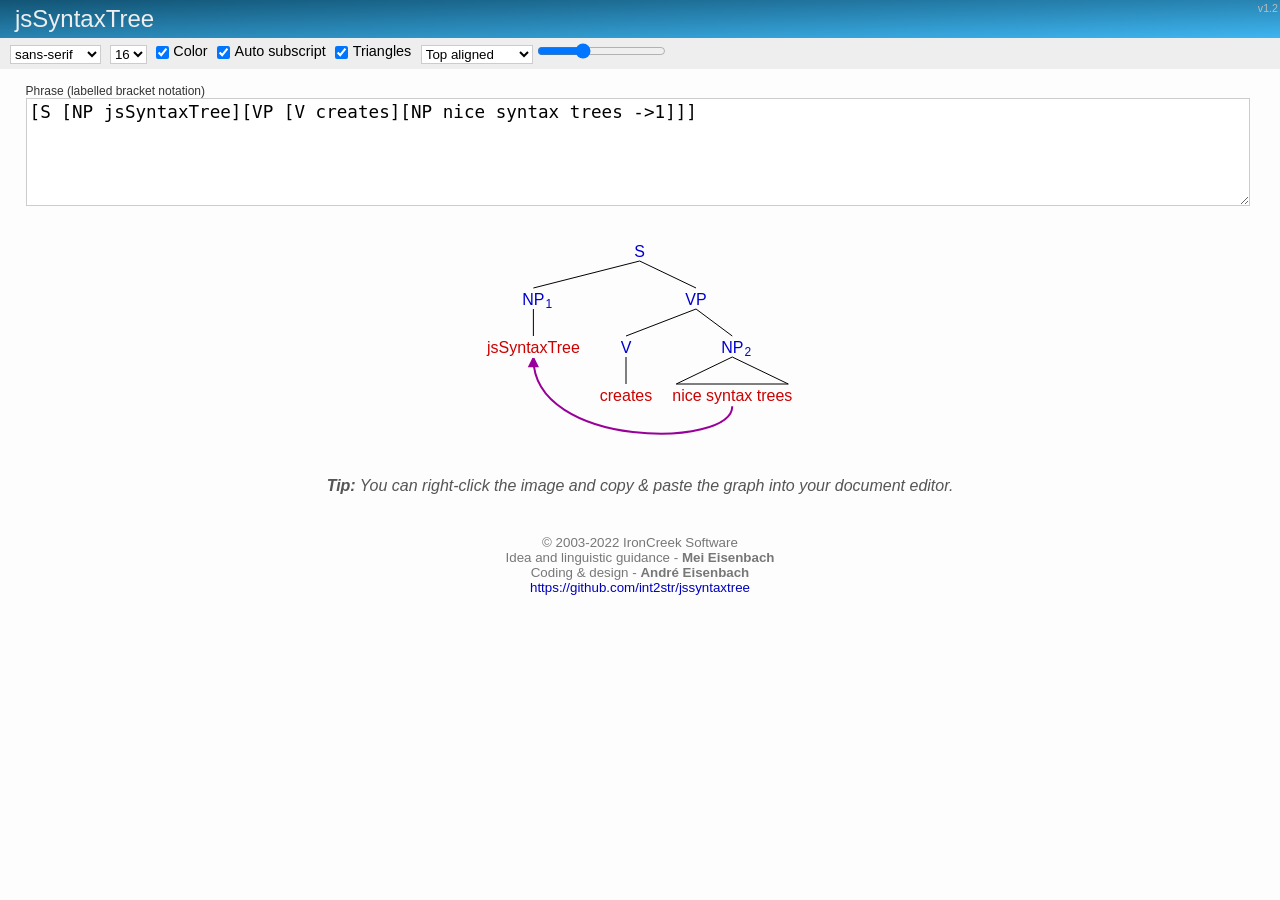
==== wwwroot/index.html @ f4d34e23 "js syntax tree code" ====
<!DOCTYPE html>
<title>jsSyntaxTree</title>
<link rel="stylesheet" type="text/css" href="default.css" />
<link rel="manifest" href="syntaxtree.webmanifest" />
<script type="module" src="syntaxtree.js" async></script>
<meta http-equiv="Content-Type" content="text/html;charset=utf-8" />
<meta name='viewport' content='width=device-width, initial-scale=1' />
<meta name="author" content="Andre Eisenbach" />
<meta name="description"
  content="jsSyntaxtree - a syntax tree generator for linguists. Draw syntax trees from labelled bracket notation phrases and include them into your assignment/homework." />
<meta name="keywords" content="syntax tree, linguists, homework, labelled bracket notation" />

<h1>jsSyntaxTree</h1>

<div id="options">
  <select id="font">
    <option value="sans-serif" selected="selected">sans-serif</option>
    <option value="serif">serif</option>
    <option value="monospace">monospace</option>
    <option value="cursive">cursive</option>
    <option value="fantasy">fantasy</option>
  </select>&nbsp;
  <select id="fontsize">
    <option value="12">12</option>
    <option value="14">14</option>
    <option value="16" selected="selected">16</option>
    <option value="18">18</option>
    <option value="20">20</option>
    <option value="24">24</option>
    <option value="36">36</option>
  </select>&nbsp;
  <input type="checkbox" id="nodecolor" checked="checked" />
  <label for="nodecolor">Color</label>
  <input type="checkbox" id="autosub" checked="checked" />
  <label for="autosub">Auto subscript</label>
  <input type="checkbox" id="triangles" checked="checked" />
  <label for="triangles">Triangles</label>
  <select id="align">
    <option value="0">Top aligned</option>
    <option value="1">Leaves aligned</option>
    <option value="2">Bottom aligned</option>
  </select>
  <input type="range" id="spacing" min="75" max="150" value="100" />
</div>

<div id="input">
  <h2>Phrase (labelled bracket notation)</h2>
  <textarea rows="5" id="code">[S [NP jsSyntaxTree][VP [V creates][NP nice syntax trees ->1]]]</textarea>
  <span id="parse-error"></span>
</div>

<div id="tree"><canvas id="canvas" width="100" height="100"></canvas></div>

<div id="tip"></div>

<footer>
  &copy; 2003-2022 IronCreek Software<br />
  Idea and linguistic guidance - <b>Mei Eisenbach</b><br />
  Coding &amp; design - <b>Andr&eacute; Eisenbach</b><br />
  <a href="https://github.com/int2str/jssyntaxtree">https://github.com/int2str/jssyntaxtree</a>
  <div id="version">&nbsp;</div>
</footer>
---- wwwroot/default.css ----
* {
    margin: 0;
    padding: 0;
  }
  
  body {
    color: black;
    background-color: #fdfdfd;
    font-family: "Bitsream Vera Sans",Helvetica,Arial,sans-serif;
  }
  
  h1 {
    background-image: linear-gradient(to bottom right, #125475, #3eb5f0);
    color: #eee;
    padding: 5px 15px;
    font-weight: normal;
    font-size: 1.5rem;
  }
  
  h2 {
    font-size: 0.75rem;
    font-weight: normal;
    color: #333;
  }
  
  textarea, button, select {
    border: 1px solid #ccc;
    background-color: white;
  }
  
  textarea {
    font-size: 1.1rem;
    width: 99%;
    padding: 3px;
  }
  
  footer {
    text-align: center;
    font-size: smaller;
    margin-top: 40px;
    color: #777;
    clear: both;
  }
  
  footer a {
    color: #00B;
    text-decoration: none;
  }
  
  input[type="checkbox"] {
    vertical-align: auto;
  }
  
  label {
    vertical-align: top;
    font-size: 0.9rem;
    padding-right: 5px;
  }
  
  #options {
    background-color: #eee;
    padding: 5px 10px;
    margin-bottom: 15px;
  }
  
  #input {
    margin: 15px auto;
    width: 96%;
  }
  
  #tree {
    display: flex;
    align-items: center;
    justify-content: center;
  }
  
  #tip {
    margin-top: 40px;
    color: #555;
    text-align: center;
    font-style: italic;
  }
  
  #version {
    position: absolute;
    right: 2px;
    top: 2px;
    color: #BBB;
    font-size: 0.8em;
  }
  
  #parse-error {
    color: #666;
    height: 0.7em;
    font-size: 0.7em;
    display: block;
  }
  
  #canvas {
    cursor: pointer;
  }
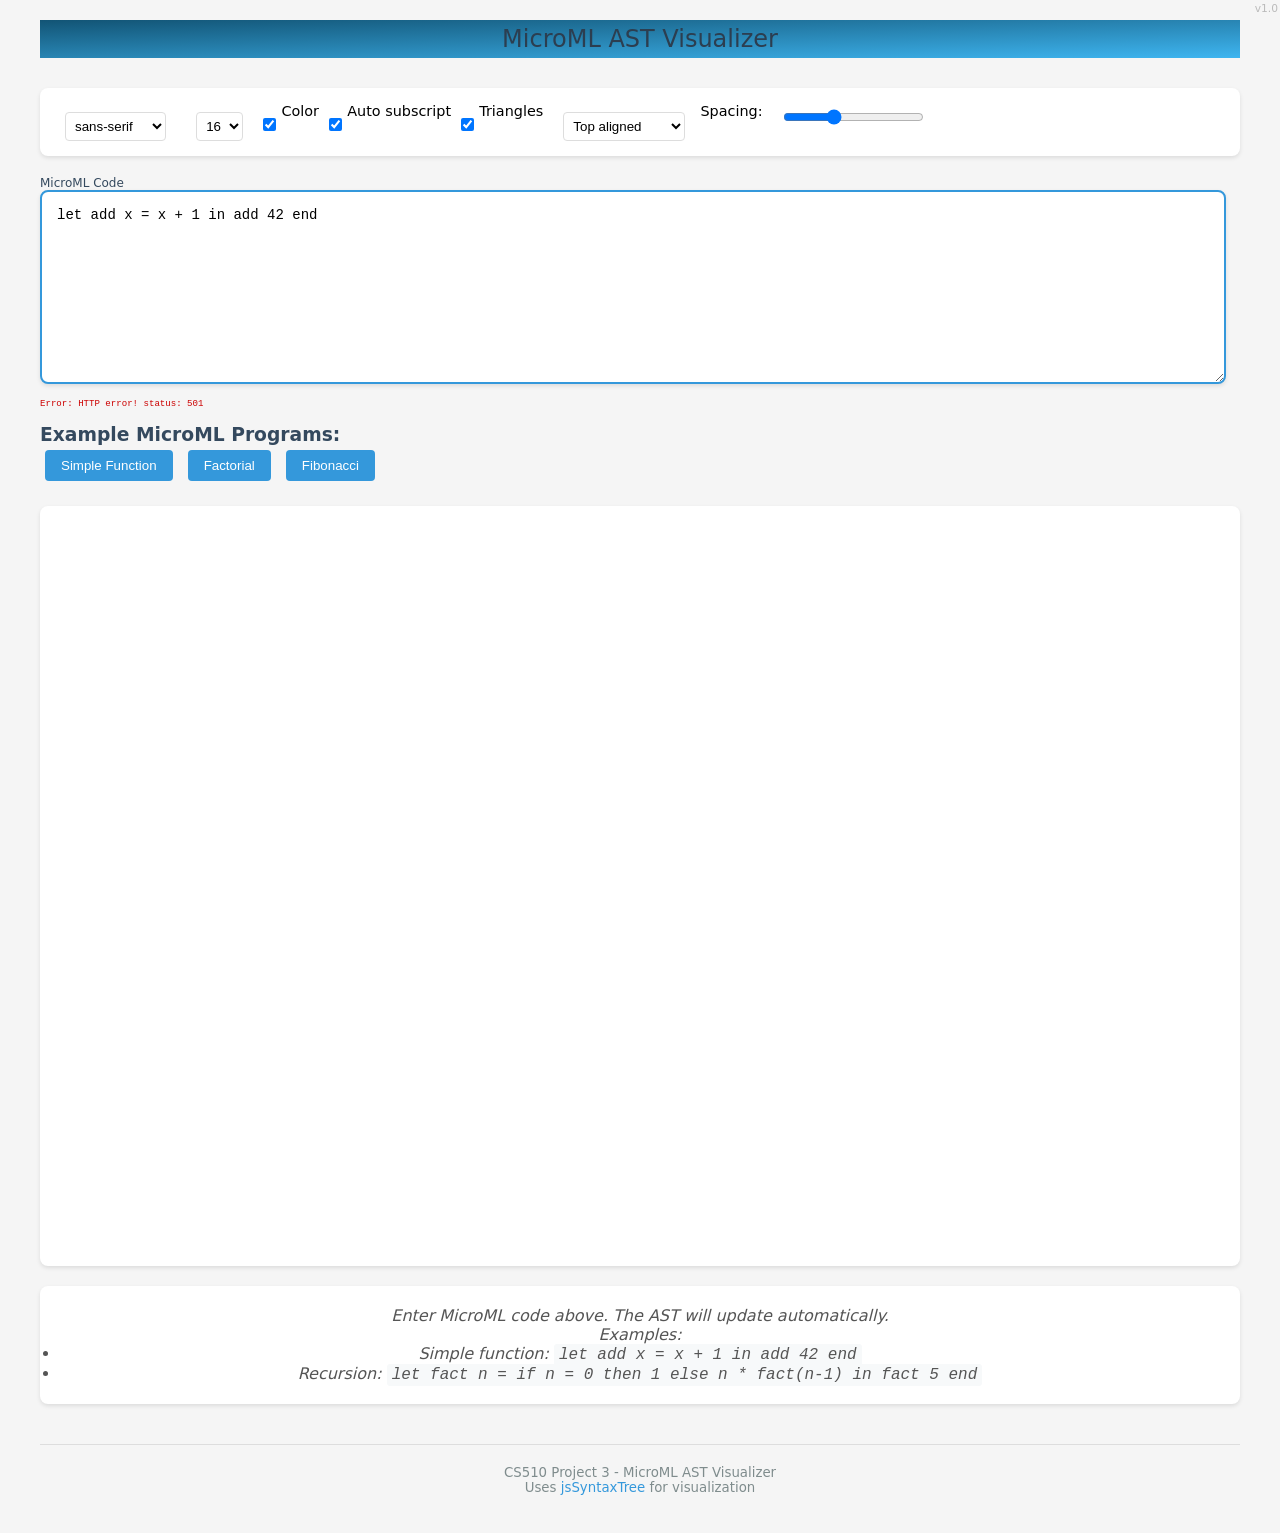
==== commit b97a8f4c: "tree and ast updates" ====
--- a/wwwroot/index.html
+++ b/wwwroot/index.html
@@ -1,16 +1,15 @@
 <!DOCTYPE html>
-<title>jsSyntaxTree</title>
+<title>MicroML AST Visualizer</title>
 <link rel="stylesheet" type="text/css" href="default.css" />
 <link rel="manifest" href="syntaxtree.webmanifest" />
 <script type="module" src="syntaxtree.js" async></script>
 <meta http-equiv="Content-Type" content="text/html;charset=utf-8" />
 <meta name='viewport' content='width=device-width, initial-scale=1' />
-<meta name="author" content="Andre Eisenbach" />
-<meta name="description"
-  content="jsSyntaxtree - a syntax tree generator for linguists. Draw syntax trees from labelled bracket notation phrases and include them into your assignment/homework." />
-<meta name="keywords" content="syntax tree, linguists, homework, labelled bracket notation" />
+<meta name="author" content="CS510 Project" />
+<meta name="description" content="MicroML AST Visualizer - Generate abstract syntax trees for MicroML code" />
+<meta name="keywords" content="MicroML, AST, syntax tree, functional programming" />
 
-<h1>jsSyntaxTree</h1>
+<h1>MicroML AST Visualizer</h1>
 
 <div id="options">
   <select id="font">
@@ -40,23 +39,38 @@
     <option value="1">Leaves aligned</option>
     <option value="2">Bottom aligned</option>
   </select>
+  <label for="spacing">Spacing:</label>
   <input type="range" id="spacing" min="75" max="150" value="100" />
 </div>
 
 <div id="input">
-  <h2>Phrase (labelled bracket notation)</h2>
-  <textarea rows="5" id="code">[S [NP jsSyntaxTree][VP [V creates][NP nice syntax trees ->1]]]</textarea>
+  <h2>MicroML Code</h2>
+  <textarea rows="10" id="code">let add x = x + 1 
+in add 42 
+end</textarea>
   <span id="parse-error"></span>
 </div>
 
-<div id="tree"><canvas id="canvas" width="100" height="100"></canvas></div>
+<div id="examples">
+  <h3>Example MicroML Programs:</h3>
+  <button onclick="setExample(1)">Simple Function</button>
+  <button onclick="setExample(2)">Factorial</button>
+  <button onclick="setExample(3)">Fibonacci</button>
+</div>
 
-<div id="tip"></div>
+<div id="tree"><canvas id="canvas" width="800" height="600"></canvas></div>
+
+<div id="tip">
+  <p>Enter MicroML code above. The AST will update automatically.</p>
+  <p>Examples:</p>
+  <ul>
+    <li>Simple function: <code>let add x = x + 1 in add 42 end</code></li>
+    <li>Recursion: <code>let fact n = if n = 0 then 1 else n * fact(n-1) in fact 5 end</code></li>
+  </ul>
+</div>
 
 <footer>
-  &copy; 2003-2022 IronCreek Software<br />
-  Idea and linguistic guidance - <b>Mei Eisenbach</b><br />
-  Coding &amp; design - <b>Andr&eacute; Eisenbach</b><br />
-  <a href="https://github.com/int2str/jssyntaxtree">https://github.com/int2str/jssyntaxtree</a>
+  <p>CS510 Project 3 - MicroML AST Visualizer</p>
+  <p>Uses <a href="https://github.com/int2str/jssyntaxtree">jsSyntaxTree</a> for visualization</p>
   <div id="version">&nbsp;</div>
 </footer>
--- a/wwwroot/default.css
+++ b/wwwroot/default.css
@@ -5,22 +5,31 @@
   
   body {
     color: black;
-    background-color: #fdfdfd;
-    font-family: "Bitsream Vera Sans",Helvetica,Arial,sans-serif;
+    background-color: #f5f5f5;
+    font-family: system-ui, -apple-system, sans-serif;
+    max-width: 1200px;
+    margin: 0 auto;
+    padding: 20px;
   }
   
   h1 {
     background-image: linear-gradient(to bottom right, #125475, #3eb5f0);
-    color: #eee;
+    color: #2c3e50;
     padding: 5px 15px;
     font-weight: normal;
     font-size: 1.5rem;
+    text-align: center;
+    margin-bottom: 30px;
   }
   
   h2 {
     font-size: 0.75rem;
     font-weight: normal;
-    color: #333;
+    color: #34495e;
+  }
+
+  h3 {
+    color: #34495e;
   }
   
   textarea, button, select {
@@ -38,13 +47,19 @@
     text-align: center;
     font-size: smaller;
     margin-top: 40px;
-    color: #777;
+    color: #7f8c8d;
     clear: both;
+    padding: 20px;
+    border-top: 1px solid #ddd;
   }
   
   footer a {
-    color: #00B;
+    color: #3498db;
     text-decoration: none;
+  }
+
+  footer a:hover {
+    text-decoration: underline;
   }
   
   input[type="checkbox"] {
@@ -58,13 +73,22 @@
   }
   
   #options {
-    background-color: #eee;
-    padding: 5px 10px;
-    margin-bottom: 15px;
+    background-color: #fff;
+    padding: 15px;
+    border-radius: 8px;
+    box-shadow: 0 2px 4px rgba(0,0,0,0.1);
+    margin-bottom: 20px;
+  }
+
+  #options select, #options input[type="range"] {
+    margin: 0 10px;
+    padding: 5px;
+    border: 1px solid #ddd;
+    border-radius: 4px;
   }
   
   #input {
-    margin: 15px auto;
+    margin: 20px 0;
     width: 96%;
   }
   
@@ -72,6 +96,12 @@
     display: flex;
     align-items: center;
     justify-content: center;
+    background-color: #fff;
+    padding: 20px;
+    border-radius: 8px;
+    box-shadow: 0 2px 4px rgba(0,0,0,0.1);
+    margin: 20px 0;
+    min-height: 400px;
   }
   
   #tip {
@@ -79,6 +109,18 @@
     color: #555;
     text-align: center;
     font-style: italic;
+    background-color: #fff;
+    padding: 20px;
+    border-radius: 8px;
+    box-shadow: 0 2px 4px rgba(0,0,0,0.1);
+    margin: 20px 0;
+  }
+
+  #tip code {
+    background-color: #f7f9fa;
+    padding: 2px 5px;
+    border-radius: 3px;
+    font-family: 'Consolas', 'Monaco', monospace;
   }
   
   #version {
@@ -90,12 +132,66 @@
   }
   
   #parse-error {
-    color: #666;
+    color: #e74c3c;
     height: 0.7em;
     font-size: 0.7em;
     display: block;
+    font-family: monospace;
+    margin-top: 10px;
   }
   
   #canvas {
     cursor: pointer;
+  }
+
+  textarea#code {
+    width: 100%;
+    padding: 15px;
+    border: 2px solid #3498db;
+    border-radius: 8px;
+    font-family: 'Consolas', 'Monaco', monospace;
+    font-size: 14px;
+    resize: vertical;
+    background-color: #fff;
+    box-shadow: 0 2px 4px rgba(0,0,0,0.1);
+  }
+
+  #examples {
+    margin: 20px 0;
+  }
+
+  #examples button {
+    margin: 5px;
+    padding: 8px 16px;
+    background-color: #3498db;
+    color: white;
+    border: none;
+    border-radius: 4px;
+    cursor: pointer;
+    transition: background-color 0.3s;
+  }
+
+  #examples button:hover {
+    background-color: #2980b9;
+  }
+
+  canvas {
+    max-width: 100%;
+    height: auto;
+  }
+
+  @media (max-width: 768px) {
+    body {
+        padding: 10px;
+    }
+    
+    #options {
+        display: flex;
+        flex-wrap: wrap;
+        gap: 10px;
+    }
+    
+    #options select, #options input[type="range"] {
+        margin: 5px 0;
+    }
   }
